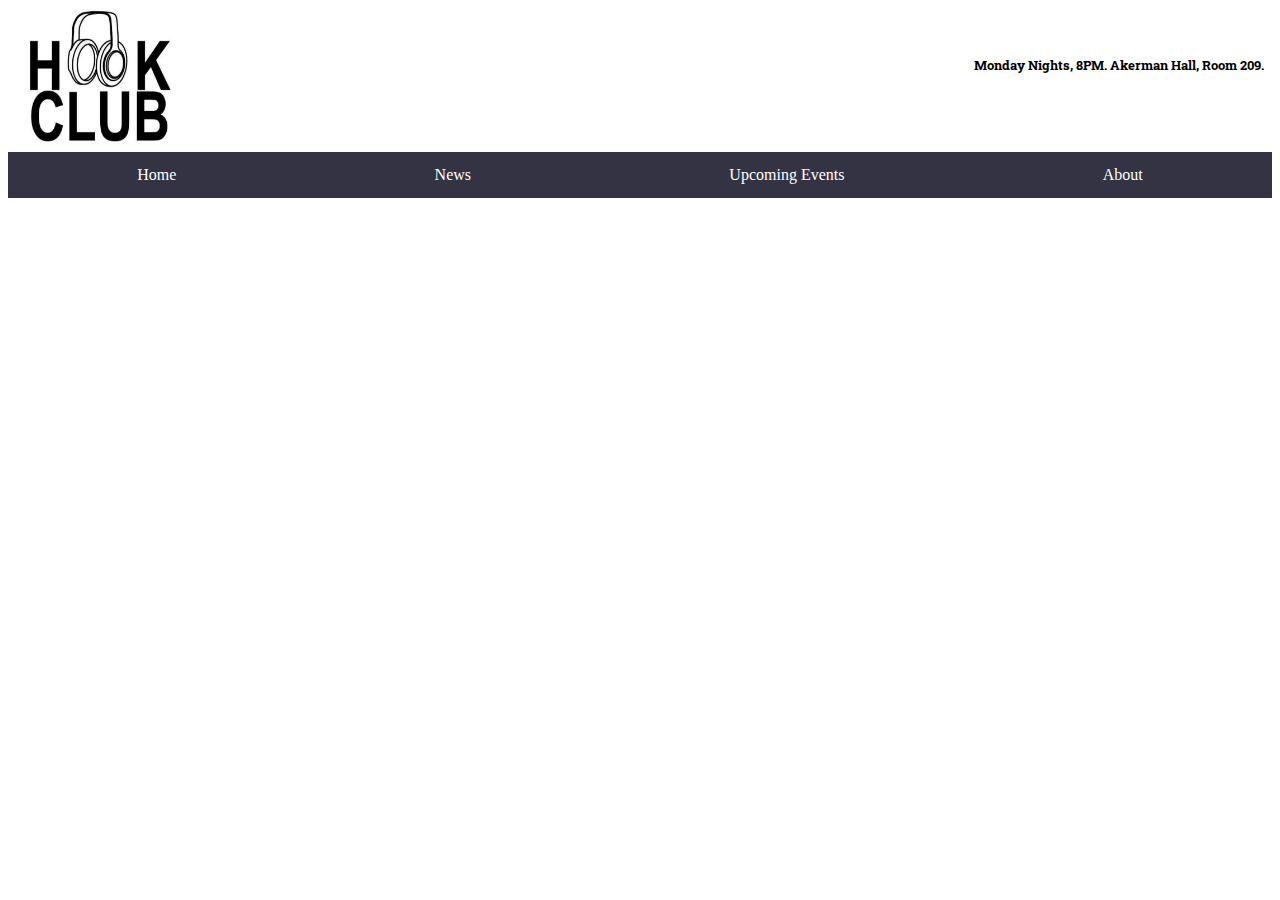
==== about.html @ 0ba4c71a "addition of photos and html pages" ====
<!DOCTYPE html>
<html>
  <head>
    <meta charset="UTF-8">
    <title>About Us</title>
    
    <link rel=StyleSheet href="style.css" type="text/css">

    <link href="https://fonts.googleapis.com/css?family=Roboto+Slab&display=swap" rel="stylesheet">
  </head>
  <body>
  <img src="photos/hookclublogo.jpg" alt="Logo for Hook Club" width="180px" height="140px">

	<h5 id="location">Monday Nights, 8PM. Akerman Hall, Room 209.</h5>

	<ul class="navbar">
	  <li><a href="index.html">Home</a></li>
	  <li><a href="news.html">News</a></li>
	  <li><a href="upcoming.html">Upcoming Events</a></li>
	  <li><a href="about.html">About</a></li>
	</ul>
  </body>
</html>
---- style.css ----
.navbar {
  list-style-type: none;
  margin: 0;
  padding: 0;
  overflow: hidden;
  background-color: #334;
  font-family: calibri light;
  position: sticky;
  top: 0;
  width: 100%;
  display: flex;
  justify-content: space-around;
  
}

li {
  float: center;
}

li a {
  display: block;
  color: white;
  text-align: center;
  padding: 14px 16px;
  text-decoration: none;
}

li a:hover {
  background-color: #111;
}

.active {
  background-color: #fc5603;
}

#title {
font-family: 'Roboto Slab';
font-size: 42px;
}

h2 {
	font-size: 30px;
	font-family: 'Roboto Slab';
}

#vinyl {
	display: block;
  	margin-left: auto;
  	margin-right: auto;
  	width: 50%;
}

#location {
	float: right;
	padding-top: 24px;
	margin-top: 24px;
	margin-right: 8px;
	font-family: 'Roboto Slab';
}
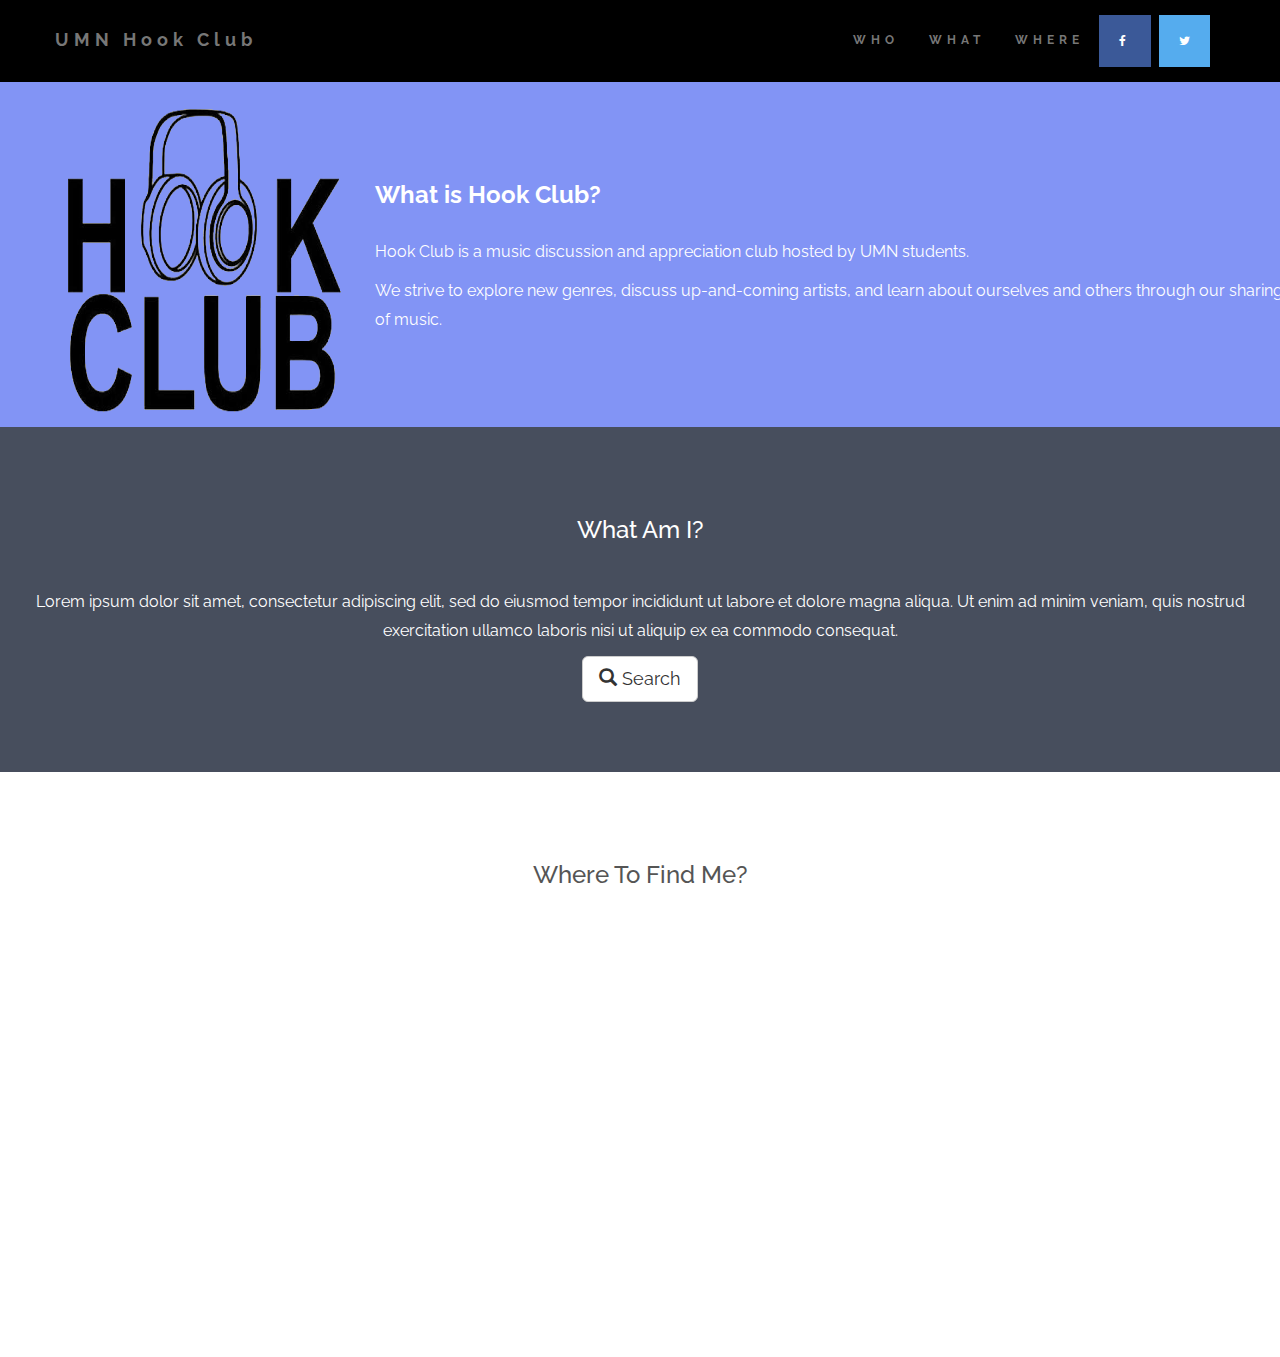
==== commit 21cd19ab: "Added gallery and adjusted content positioning" ====
--- a/about.html
+++ b/about.html
@@ -1,23 +1,84 @@
 <!DOCTYPE html>
-<html>
-  <head>
-    <meta charset="UTF-8">
-    <title>About Us</title>
-    
-    <link rel=StyleSheet href="style.css" type="text/css">
+<html lang="en">
+<head>
+  <!-- Basic Theme Made By www.w3schools.com - No Copyright -->
+  <title>Hook Club Website</title>
+  <meta charset="utf-8">
+  <meta name="viewport" content="width=device-width, initial-scale=1">
+  <link rel="stylesheet" href="https://maxcdn.bootstrapcdn.com/bootstrap/3.4.0/css/bootstrap.min.css">
+  <link href="https://fonts.googleapis.com/css?family=Raleway&display=swap" rel="stylesheet">  
+  <script src="https://ajax.googleapis.com/ajax/libs/jquery/3.4.1/jquery.min.js"></script>
+  <script src="https://maxcdn.bootstrapcdn.com/bootstrap/3.4.0/js/bootstrap.min.js"></script>
+  <link rel="stylesheet" href="style.css">
+  <link rel="stylesheet" href="https://cdnjs.cloudflare.com/ajax/libs/font-awesome/4.7.0/css/font-awesome.min.css">
+</head>
+<body>
 
-    <link href="https://fonts.googleapis.com/css?family=Roboto+Slab&display=swap" rel="stylesheet">
-  </head>
-  <body>
-  <img src="photos/hookclublogo.jpg" alt="Logo for Hook Club" width="180px" height="140px">
+<!-- Navbar -->
+<nav class="navbar navbar-default bg-5">
+  <div class="container">
+    <div class="navbar-header">
+      <button type="button" class="navbar-toggle" data-toggle="collapse" data-target="#myNavbar">
+        <span class="icon-bar"></span>
+        <span class="icon-bar"></span>
+        <span class="icon-bar"></span>                        
+      </button>
+      <a class="navbar-brand" href="index.html">UMN Hook Club</a>
+    </div>
+    <div class="collapse navbar-collapse" id="myNavbar">
+      <ul class="nav navbar-nav navbar-right">
+        <li><a href="who.html">WHO</a></li>
+        <li><a href="about.html">WHAT</a></li>
+        <li><a href="where.html">WHERE</a></li>
+        <a href="https://www.facebook.com/groups/umnhookclub/" class="fa fa-facebook"></a>
+        <a href="https://twitter.com/umnhookclub?lang=en" class="fa fa-twitter"></a>
+      </ul>
+    </div>
+  </div>
+</nav>
 
-	<h5 id="location">Monday Nights, 8PM. Akerman Hall, Room 209.</h5>
+<div class="paragraphs bg-1">
+  <div class="row">
+    <div class="span4">
+      <img style="float:left; margin-left: 40px;" src="photos/hookclublogo.png" width="350" height="325"/>
+      <div class="content-heading"><h3 id="homemediatext">What is Hook Club?</h3></div>
+      <p>Hook Club is a music discussion and appreciation club hosted by UMN students.</p>
+      <p> We strive to explore new genres, discuss up-and-coming artists, and learn about ourselves and others through our sharing of music.</p>
+    <div style="clear:both"></div>
+  </div>
+</div>
 
-	<ul class="navbar">
-	  <li><a href="index.html">Home</a></li>
-	  <li><a href="news.html">News</a></li>
-	  <li><a href="upcoming.html">Upcoming Events</a></li>
-	  <li><a href="about.html">About</a></li>
-	</ul>
-  </body>
+<!-- Second Container -->
+<div class="container-fluid bg-2 text-center">
+  <h3 class="margin">What Am I?</h3>
+  <p class="what-home">Lorem ipsum dolor sit amet, consectetur adipiscing elit, sed do eiusmod tempor incididunt ut labore et dolore magna aliqua. Ut enim ad minim veniam, quis nostrud exercitation ullamco laboris nisi ut aliquip ex ea commodo consequat. </p>
+  <a href="#" class="btn btn-default btn-lg">
+    <span class="glyphicon glyphicon-search"></span> Search
+  </a>
+</div>
+
+<!-- Third Container (Grid) -->
+<div class="container-fluid bg-3 text-center">    
+  <h3 class="margin">Where To Find Me?</h3><br>
+  <div class="row">
+    <div class="col-sm-4">
+      <p>Lorem ipsum dolor sit amet, consectetur adipisicing elit, sed do eiusmod tempor incididunt ut labore et dolore magna aliqua.</p>
+      <img src="birds1.jpg" class="img-responsive margin" style="width:100%" alt="Image">
+    </div>
+    <div class="col-sm-4"> 
+      <p>Lorem ipsum dolor sit amet, consectetur adipisicing elit, sed do eiusmod tempor incididunt ut labore et dolore magna aliqua.</p>
+      <img src="birds2.jpg" class="img-responsive margin" style="width:100%" alt="Image">
+    </div>
+    <div class="col-sm-4"> 
+      <p>Lorem ipsum dolor sit amet, consectetur adipisicing elit, sed do eiusmod tempor incididunt ut labore et dolore magna aliqua.</p>
+      <img src="birds3.jpg" class="img-responsive margin" style="width:100%" alt="Image">
+    </div>
+  </div>
+</div>
+
+<!-- Footer -->
+<footer class="container-fluid bg-4 text-center"> 
+</footer>
+
+</body>
 </html>--- a/style.css
+++ b/style.css
@@ -1,60 +1,114 @@
-
-.navbar {
-  list-style-type: none;
-  margin: 0;
-  padding: 0;
-  overflow: hidden;
-  background-color: #334;
-  font-family: calibri light;
-  position: sticky;
-  top: 0;
-  width: 100%;
-  display: flex;
-  justify-content: space-around;
-  
+ html,body
+{
+    width: 100%;
+    height: 100%;
+    margin: 0px;
+    padding: 0px;
+    overflow-x: hidden; 
 }
 
-li {
-  float: center;
-}
+  body {
+    font: 20px Raleway, sans-serif;
+    line-height: 1.8;
+    color: #f5f6f7;
+  }
+  p {font-size: 16px;}
+  .margin {margin-bottom: 45px;}
 
-li a {
-  display: block;
-  color: white;
+
+  .bg-1 { 
+    background-color: rgba(99, 121, 242, 0.8); /* light blue */
+    color: #ffffff;
+
+  }
+  .bg-2 { 
+    background-color: #474e5d; /* Dark Blue */
+    color: #ffffff;
+  }
+  .bg-3 { 
+    background-color: #ffffff; /* White */
+    color: #555555;
+  }
+  .bg-4 { 
+    background-color: #2f2f2f; /* Black Gray */
+    color: #fff;
+  }
+
+  .bg-5 { 
+    background-color: black;
+    color: white;
+    font-weight: bold;
+  }
+
+  .container-fluid {
+    padding-top: 70px;
+    padding-bottom: 70px;
+  }
+  .navbar {
+    padding-top: 15px;
+    padding-bottom: 15px;
+    border: 0;
+    border-radius: 0;
+    margin-bottom: 0;
+    font-size: 12px;
+    letter-spacing: 5px;
+  }
+  .navbar-nav  li a:hover {
+    color: #1abc9c !important;
+  }
+
+.fa {
+  padding: 20px;
+  font-size: 30px;
+  width: auto;
   text-align: center;
-  padding: 14px 16px;
   text-decoration: none;
 }
 
-li a:hover {
-  background-color: #111;
+
+.fa:hover {
+  opacity: 0.7;
 }
 
-.active {
-  background-color: #fc5603;
+
+/* Facebook */
+.fa-facebook {
+  background: #3B5998;
+  color: white;
 }
 
-#title {
-font-family: 'Roboto Slab';
-font-size: 42px;
+/* Twitter */
+.fa-twitter {
+  background: #55ACEE;
+  color: white;
+  padding-right: 15px;
 }
 
-h2 {
-	font-size: 30px;
-	font-family: 'Roboto Slab';
+
+#homemediatext {
+  font-weight: 24px;
+  font-weight: bold;
+  padding-top: 80px;
+  padding-bottom: 20px;
 }
 
-#vinyl {
-	display: block;
-  	margin-left: auto;
-  	margin-right: auto;
-  	width: 50%;
+
+a.navbar-brand {
+  padding-left: 0px;
 }
 
-#location {
-	float: right;
-	padding-top: 24px;
-	margin-top: 24px;
-	margin-right: 8px;
-	font-family: 'Roboto Slab';
-}+.container-navbar {
+
+  margin-left: auto;
+  margin-right: auto;
+  width: 98%;
+}
+
+#row-photo{
+  margin-bottom: 80px;
+}
+
+.p-content-home{
+margin-right: 40px;
+}
+
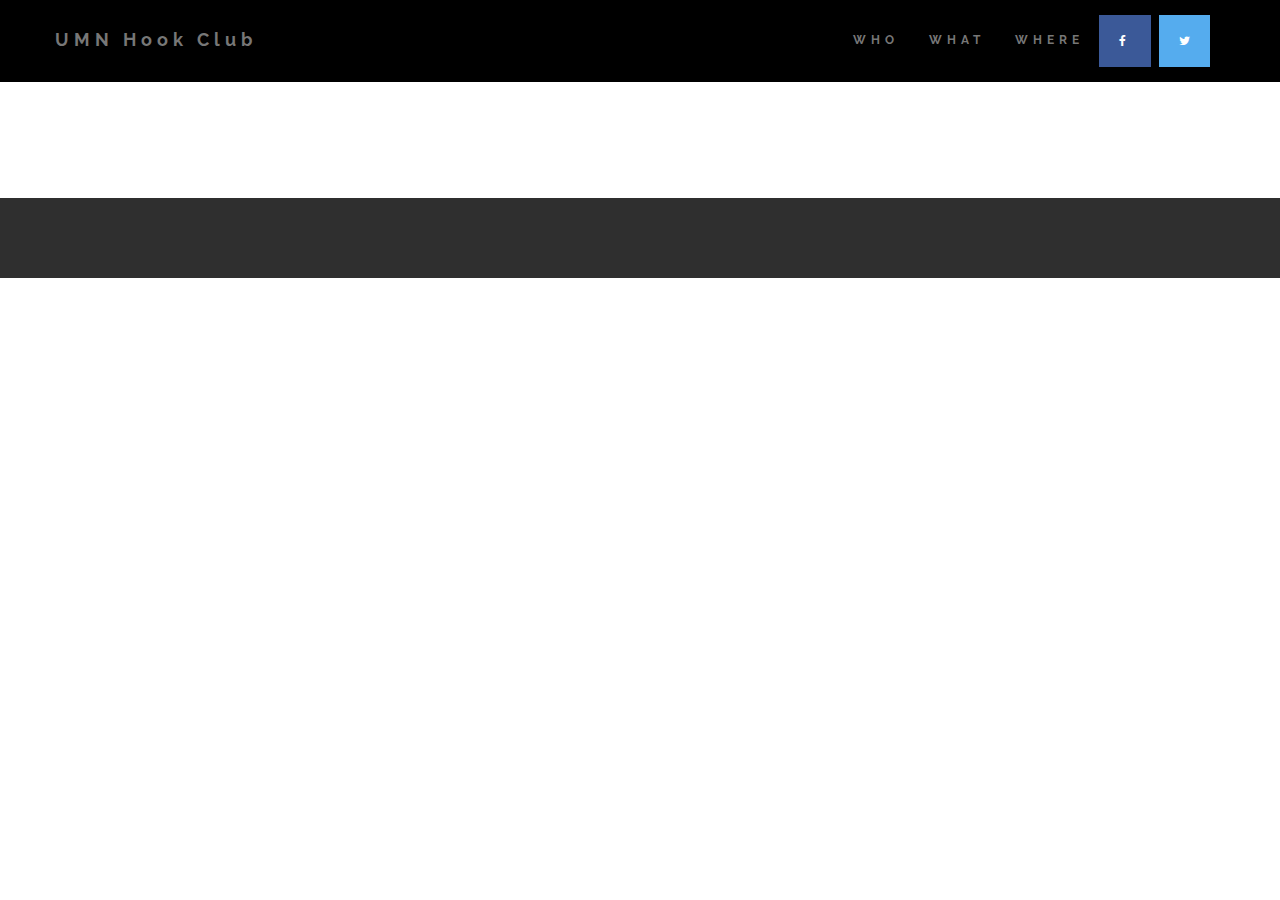
==== commit d7eefcd2: "Updates to photos and whatnot" ====
--- a/about.html
+++ b/about.html
@@ -37,6 +37,36 @@
   </div>
 </nav>
 
+
+<div class="container-fluid">
+<img class="rounded float-center" href="photos/construction.gif">
+</div>
+
+
+
+
+
+
+
+
+
+
+
+
+
+
+
+
+
+
+
+
+
+
+
+
+
+<!--
 <div class="paragraphs bg-1">
   <div class="row">
     <div class="span4">
@@ -47,8 +77,10 @@
     <div style="clear:both"></div>
   </div>
 </div>
+-->
 
-<!-- Second Container -->
+
+<!-- Second Container 
 <div class="container-fluid bg-2 text-center">
   <h3 class="margin">What Am I?</h3>
   <p class="what-home">Lorem ipsum dolor sit amet, consectetur adipiscing elit, sed do eiusmod tempor incididunt ut labore et dolore magna aliqua. Ut enim ad minim veniam, quis nostrud exercitation ullamco laboris nisi ut aliquip ex ea commodo consequat. </p>
@@ -56,8 +88,8 @@
     <span class="glyphicon glyphicon-search"></span> Search
   </a>
 </div>
-
-<!-- Third Container (Grid) -->
+-->
+<!-- Third Container (Grid) 
 <div class="container-fluid bg-3 text-center">    
   <h3 class="margin">Where To Find Me?</h3><br>
   <div class="row">
@@ -76,6 +108,8 @@
   </div>
 </div>
 
+-->
+
 <!-- Footer -->
 <footer class="container-fluid bg-4 text-center"> 
 </footer>
--- a/style.css
+++ b/style.css
@@ -17,7 +17,7 @@
 
 
   .bg-1 { 
-    background-color: rgba(99, 121, 242, 0.8); /* light blue */
+    background-color: rgba(64, 94, 184, 0.8); /* light blue */
     color: #ffffff;
 
   }
@@ -41,8 +41,8 @@
   }
 
   .container-fluid {
-    padding-top: 70px;
-    padding-bottom: 70px;
+    padding-top: 40px;
+    padding-bottom: 40px;
   }
   .navbar {
     padding-top: 15px;
@@ -101,14 +101,36 @@
 
   margin-left: auto;
   margin-right: auto;
-  width: 98%;
+  width: 95%;
 }
 
-#row-photo{
-  margin-bottom: 80px;
+#photo-row{
+  padding-bottom: 60px;
 }
 
 .p-content-home{
 margin-right: 40px;
 }
 
+.gallery-photo {
+  /*this is only for gallery photos below the first three */
+  margin-top: 80px;
+}
+
+.header-style{
+  margin-left:40px;
+
+}
+
+.header-style2 {
+  margin-left: 0px;
+}
+
+.vl {
+  border-left: 4px solid white;
+  height: 400px;
+  position: absolute;
+  left: 50%;
+  margin-left: -4px;
+  top: 0;
+}
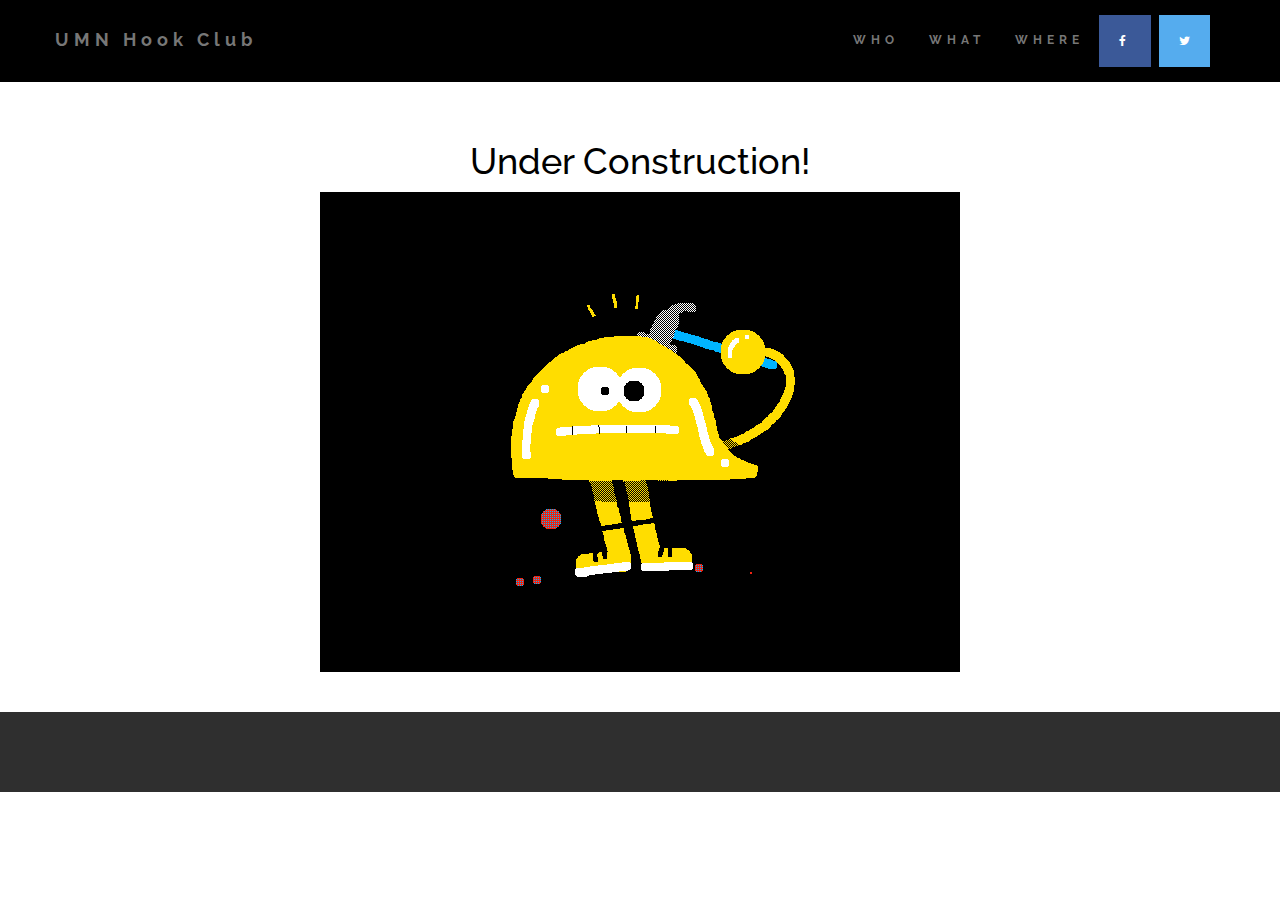
==== commit fcb04196: "changed navbar positioning and added an image to about" ====
--- a/about.html
+++ b/about.html
@@ -38,8 +38,9 @@
 </nav>
 
 
-<div class="container-fluid">
-<img class="rounded float-center" href="photos/construction.gif">
+<div class="container-fluid text-center">
+  <h1 style="color: black">Under Construction!</h1>
+  <img class="rounded float-center" src="photos/construction.gif">
 </div>
 
 
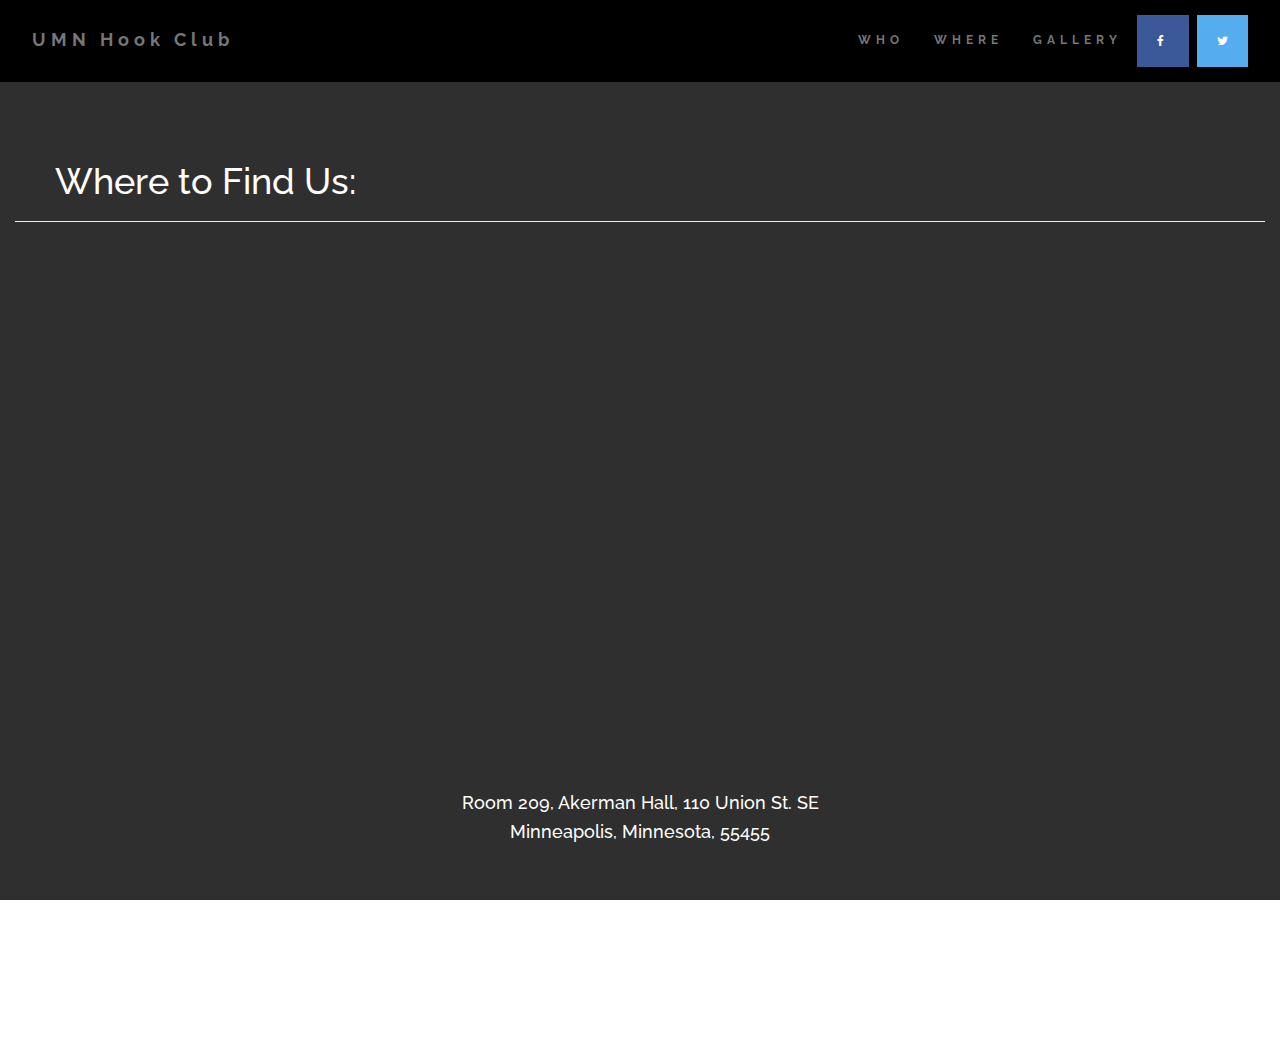
==== commit 09a87fc7: "digital experience push v.1" ====
--- a/about.html
+++ b/about.html
@@ -16,7 +16,7 @@
 
 <!-- Navbar -->
 <nav class="navbar navbar-default bg-5">
-  <div class="container">
+  <div class="container-navbar">
     <div class="navbar-header">
       <button type="button" class="navbar-toggle" data-toggle="collapse" data-target="#myNavbar">
         <span class="icon-bar"></span>
@@ -28,8 +28,8 @@
     <div class="collapse navbar-collapse" id="myNavbar">
       <ul class="nav navbar-nav navbar-right">
         <li><a href="who.html">WHO</a></li>
-        <li><a href="about.html">WHAT</a></li>
-        <li><a href="where.html">WHERE</a></li>
+        <li><a href="about.html">WHERE</a></li>
+        <li><a href="gallery.html">GALLERY</a></li>
         <a href="https://www.facebook.com/groups/umnhookclub/" class="fa fa-facebook"></a>
         <a href="https://twitter.com/umnhookclub?lang=en" class="fa fa-twitter"></a>
       </ul>
@@ -38,9 +38,18 @@
 </nav>
 
 
-<div class="container-fluid text-center">
-  <h1 style="color: black">Under Construction!</h1>
-  <img class="rounded float-center" src="photos/construction.gif">
+<div class="container-fluid bg-4">  
+  <div class="page-header">
+    <h1 class="header-style">Where to Find Us:</h1>
+  </div>
+</div>
+
+<div class="container-fluid bg-4 text-center">
+  <iframe src="https://www.google.com/maps/embed?pb=!1m18!1m12!1m3!1d2822.4421272862132!2d-93.23450728439326!3d44.97532887909824!2m3!1f0!2f0!3f0!3m2!1i1024!2i768!4f13.1!3m3!1m2!1s0x52b32d17a776e023%3A0xc06091ef0ee38b06!2sAkerman%20Hall%2C%20110%20Union%20St%20SE%2C%20Minneapolis%2C%20MN%2055455!5e0!3m2!1sen!2sus!4v1574370083747!5m2!1sen!2sus" width="600" height="450" frameborder="0" style="border:0;" allowfullscreen=""></iframe>
+  <h4>Room 209, Akerman Hall, 110 Union St. SE</h4>
+  <h4>Minneapolis, Minnesota, 55455</h4>
+  <br>
+  <h4>8pm every Monday night during Fall / Spring semester.
 </div>
 
 
--- a/style.css
+++ b/style.css
@@ -134,3 +134,7 @@
   margin-left: -4px;
   top: 0;
 }
+
+.button-custom {
+  width: 120px;
+}
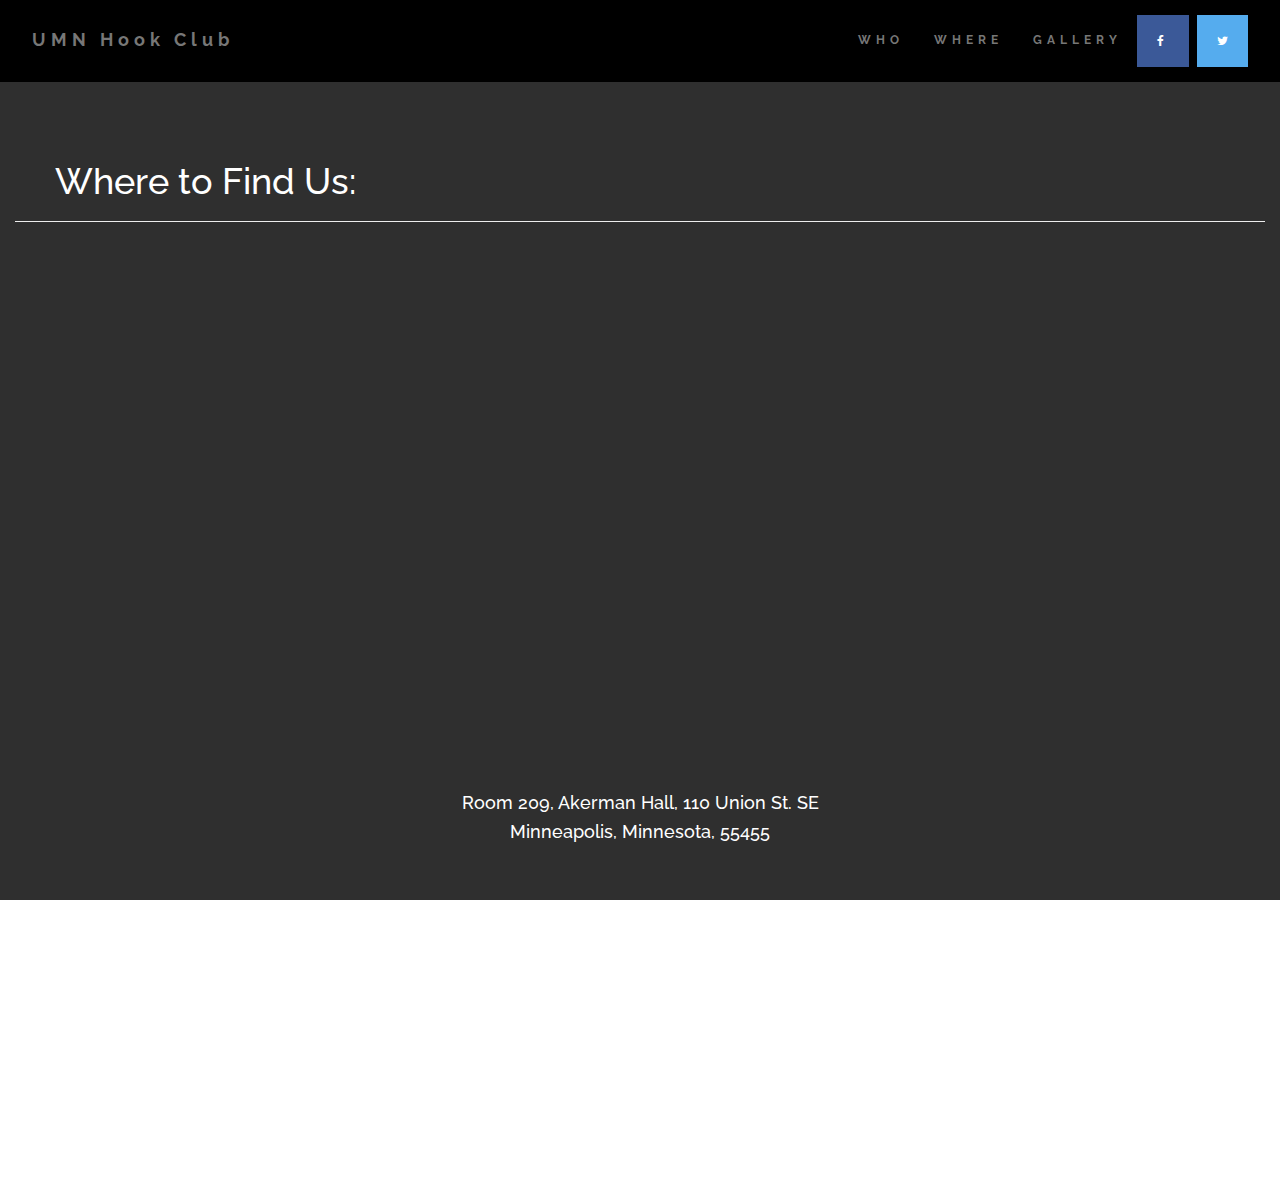
==== commit 0c26ac0f: "added more spotify and twitter support" ====
--- a/about.html
+++ b/about.html
@@ -11,6 +11,24 @@
   <script src="https://maxcdn.bootstrapcdn.com/bootstrap/3.4.0/js/bootstrap.min.js"></script>
   <link rel="stylesheet" href="style.css">
   <link rel="stylesheet" href="https://cdnjs.cloudflare.com/ajax/libs/font-awesome/4.7.0/css/font-awesome.min.css">
+
+
+  <script>window.twttr = (function(d, s, id) {
+  var js, fjs = d.getElementsByTagName(s)[0],
+    t = window.twttr || {};
+  if (d.getElementById(id)) return t;
+  js = d.createElement(s);
+  js.id = id;
+  js.src = "https://platform.twitter.com/widgets.js";
+  fjs.parentNode.insertBefore(js, fjs);
+
+  t._e = [];
+  t.ready = function(f) {
+    t._e.push(f);
+  };
+
+  return t;
+}(document, "script", "twitter-wjs"));</script>
 </head>
 <body>
 
@@ -121,7 +139,13 @@
 -->
 
 <!-- Footer -->
-<footer class="container-fluid bg-4 text-center"> 
+<footer class="container-fluid bg-5 text-center" style="display: block">
+<h4>Get connected with us!</h4>
+<a href="https://twitter.com/messages/compose?recipient_id=4870550437"
+  class="twitter-dm-button" data-screen-name="@umnhookclub">
+Message @umnhookclub</a>
+<br>
+<iframe src="https://open.spotify.com/follow/1/?uri=spotify:user:1214500389&size=detail&theme=dark" width="236" height="56" scrolling="no" frameborder="0" style="border:none; overflow:hidden;" allowtransparency="true"></iframe>
 </footer>
 
 </body>
